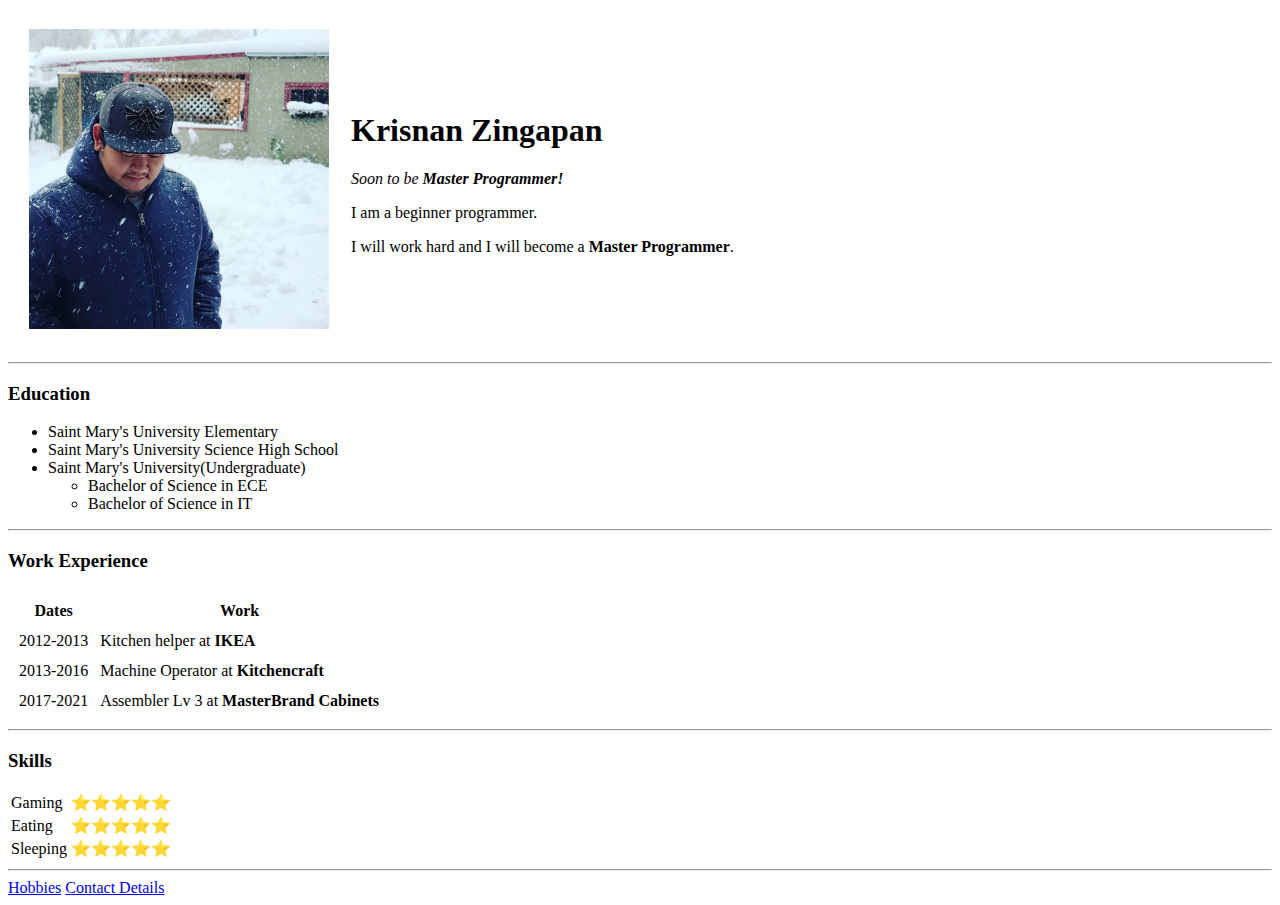
==== index.html @ e55b76dc "Add initial cv website files" ====
<!DOCTYPE html>
<html lang="en">

<head>
  <meta charset="UTF-8">
  <meta name="viewport" content="width=device-width, initial-scale=1.0">
  <meta http-equiv="X-UA-Compatible" content="ie=edge">
  <title>Krisnan's Personal Site</title>
</head>

<body>
  <table cellspacing="20">
    <tr>
      <td><img src="me.jpg" alt="" width="300" height="300"></td>
      <td>
        <h1>Krisnan Zingapan</h1>
        <p><em>Soon to be <strong>Master Programmer!</strong></em></p>
        <p>I am a beginner programmer.</p>
        <p>I will work hard and I will become a <strong>Master Programmer</strong>.</p>
      </td>
    </tr>
  </table>
  <hr>
  <h3>Education</h3>
  <ul>
    <li>Saint Mary's University Elementary</li>
    <li>Saint Mary's University Science High School</li>
    <li>Saint Mary's University(Undergraduate)</li>
    <ul>
      <li>Bachelor of Science in ECE</li>
      <li>Bachelor of Science in IT</li>
    </ul>
  </ul>
  <hr>
  <h3>Work Experience</h3>
  <table cellspacing="10">
    <thead>
      <tr>
        <th>Dates</th>
        <th>Work</th>
      </tr>
    </thead>
    <tbody>
      <tr>
        <td>2012-2013</td>
        <td>Kitchen helper at <strong>IKEA</strong></td>
      </tr>
      <tr>
        <td>2013-2016</td>
        <td>Machine Operator at <strong>Kitchencraft</strong></td>
      </tr>
      <tr>
        <td>2017-2021</td>
        <td>Assembler Lv 3 at <strong>MasterBrand Cabinets</strong></td>
      </tr>
    </tbody>
  </table>
  <hr>
  <h3>Skills</h3>
        <table>
          <tr>
            <td>Gaming</td>
            <td> ⭐⭐⭐⭐⭐</td>
          </tr>
          <tr>
            <td>Eating</td>
            <td>⭐⭐⭐⭐⭐</td>
          </tr>
          <tr>
            <td>Sleeping</td>
            <td>⭐⭐⭐⭐⭐</td>
          </tr>
        </table>

  <hr>
  <a href="hobbies.html">Hobbies</a>
  <a href="contacts.html">Contact Details</a>


</body>

</html>
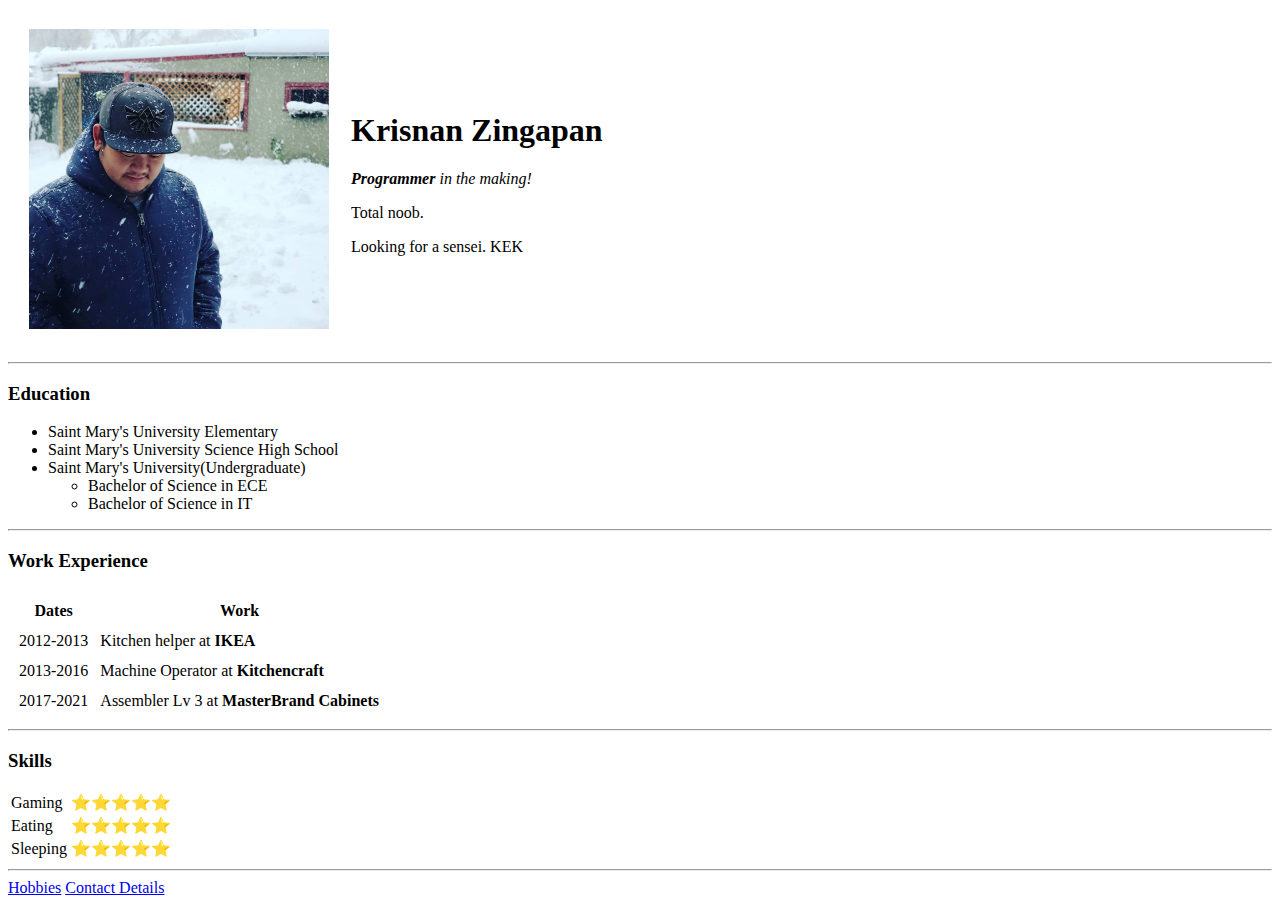
==== commit dc242a1d: "Update index.html" ====
--- a/index.html
+++ b/index.html
@@ -14,9 +14,9 @@
       <td><img src="me.jpg" alt="" width="300" height="300"></td>
       <td>
         <h1>Krisnan Zingapan</h1>
-        <p><em>Soon to be <strong>Master Programmer!</strong></em></p>
-        <p>I am a beginner programmer.</p>
-        <p>I will work hard and I will become a <strong>Master Programmer</strong>.</p>
+        <p><em><strong>Programmer </strong>in the making!</em></p>
+        <p>Total noob.</p>
+        <p>Looking for a sensei. KEK</p>
       </td>
     </tr>
   </table>
